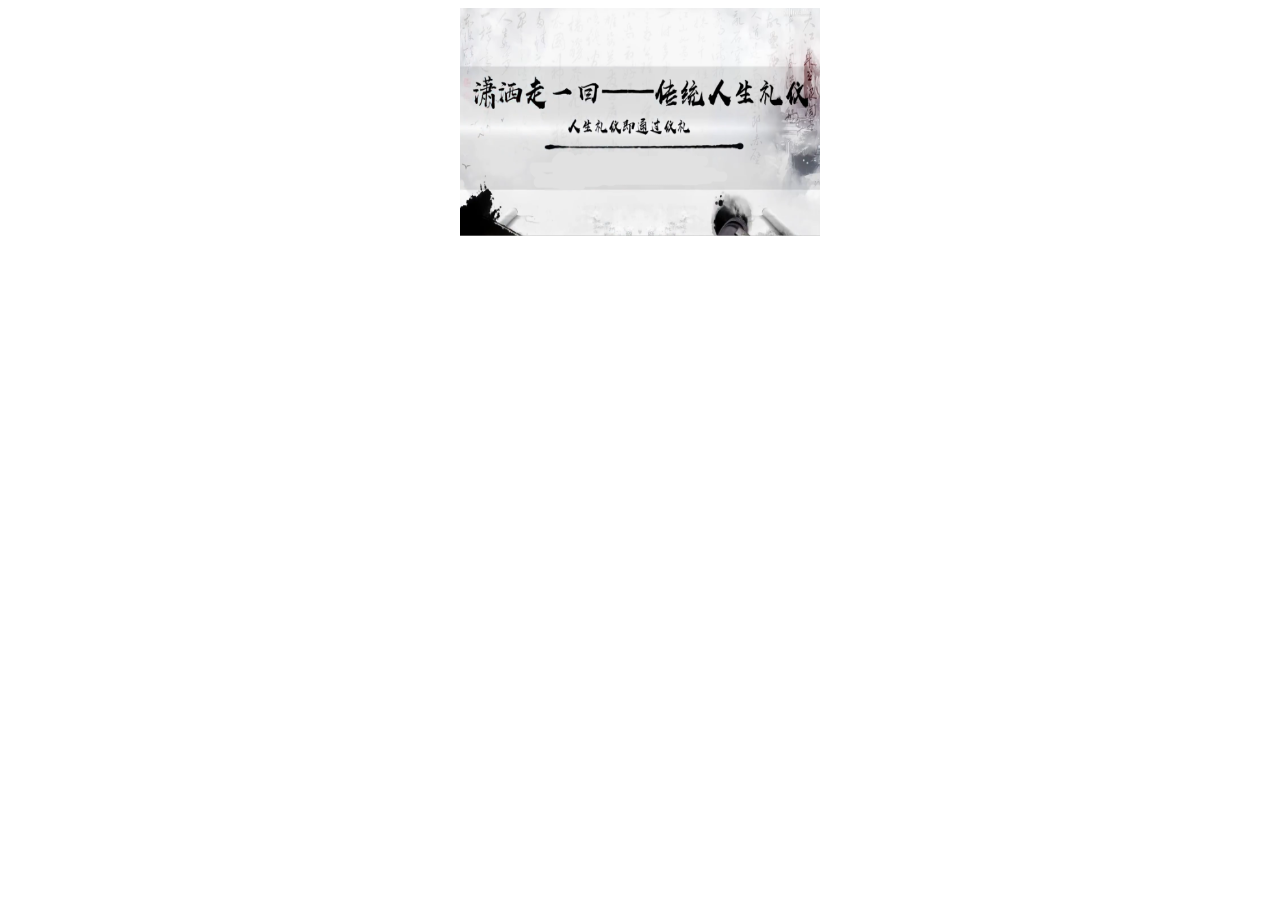
==== index.html @ bf1688ca "Add files via upload" ====
<!doctype html>
<html>
<head>
<meta charset="utf-8">
<title>无标题文档</title>
</head>
    <div align="center">
	<img src="t11.png" width="360px" height="228px">
	</div>
	
	
<body>
</body>
</html>
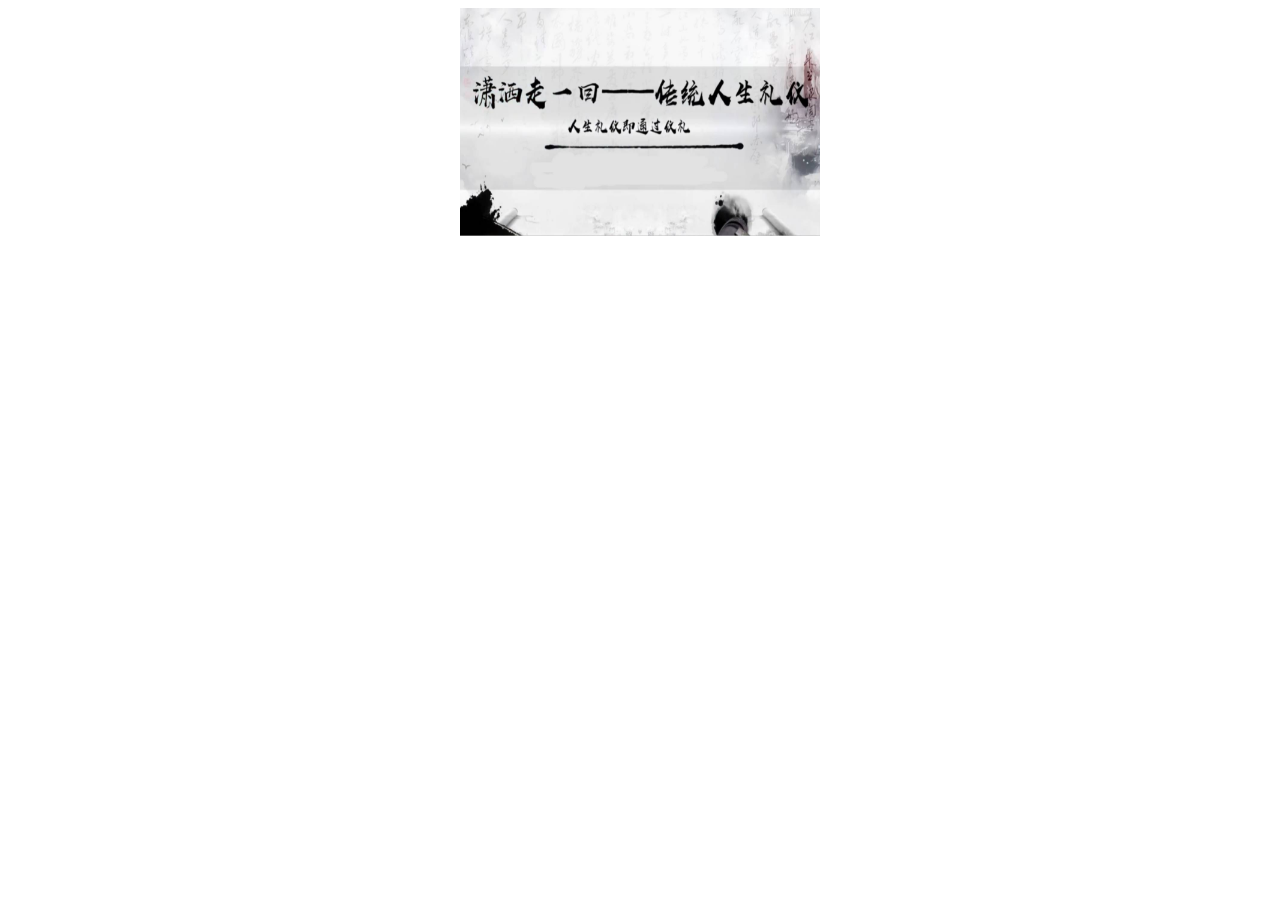
==== commit 121d6882: "Add files via upload" ====
--- a/index.html
+++ b/index.html
@@ -5,7 +5,7 @@
 <title>无标题文档</title>
 </head>
     <div align="center">
-	<img src="t11.png" width="360px" height="228px">
+	<img src="t1.jpg" width="360px" height="228px">
 	</div>
 	
 	
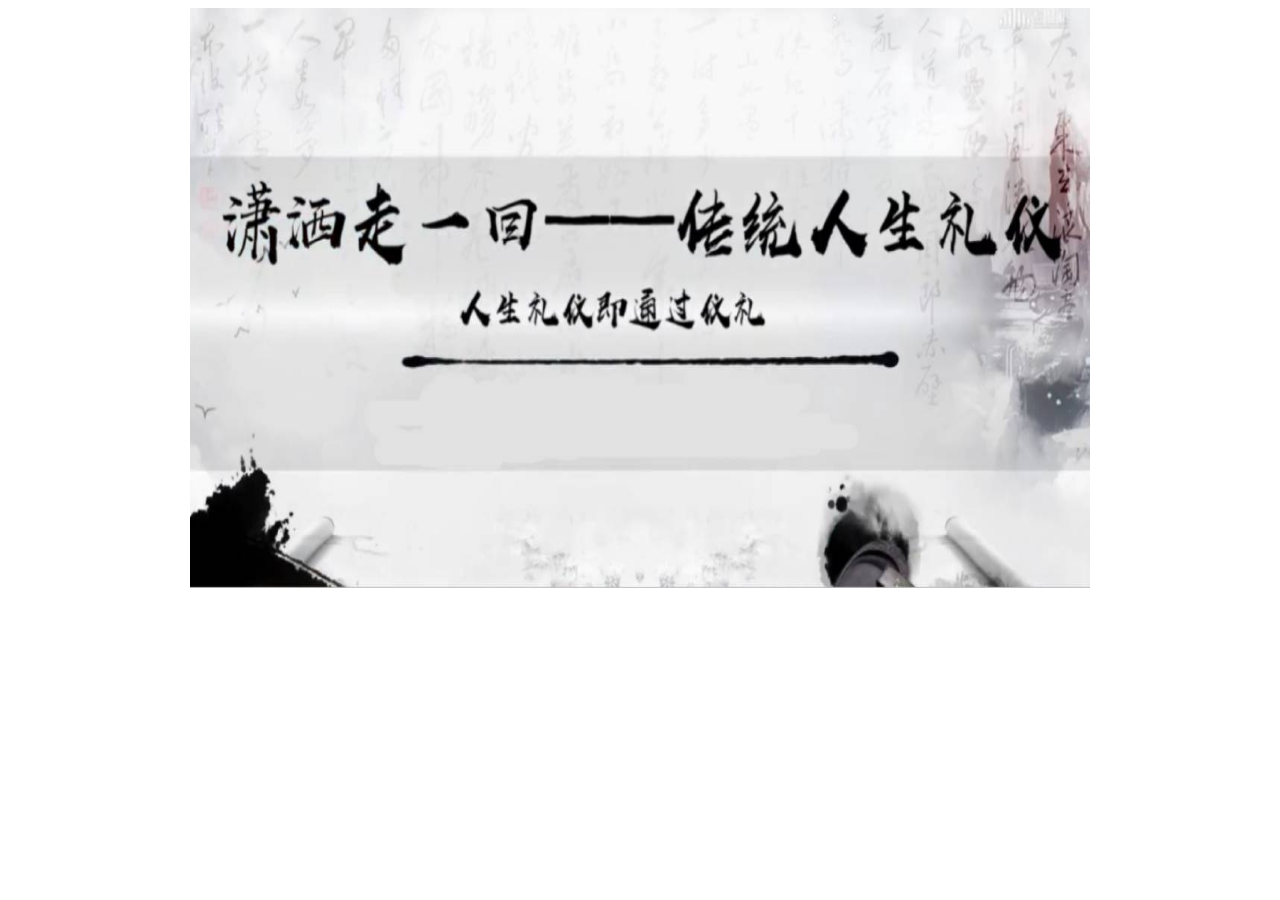
==== commit 0214310d: "Add files via upload" ====
--- a/index.html
+++ b/index.html
@@ -5,7 +5,7 @@
 <title>无标题文档</title>
 </head>
     <div align="center">
-	<img src="t1.jpg" width="360px" height="228px">
+	<img src="t1.jpg" width="900px" height="580px">
 	</div>
 	
 	
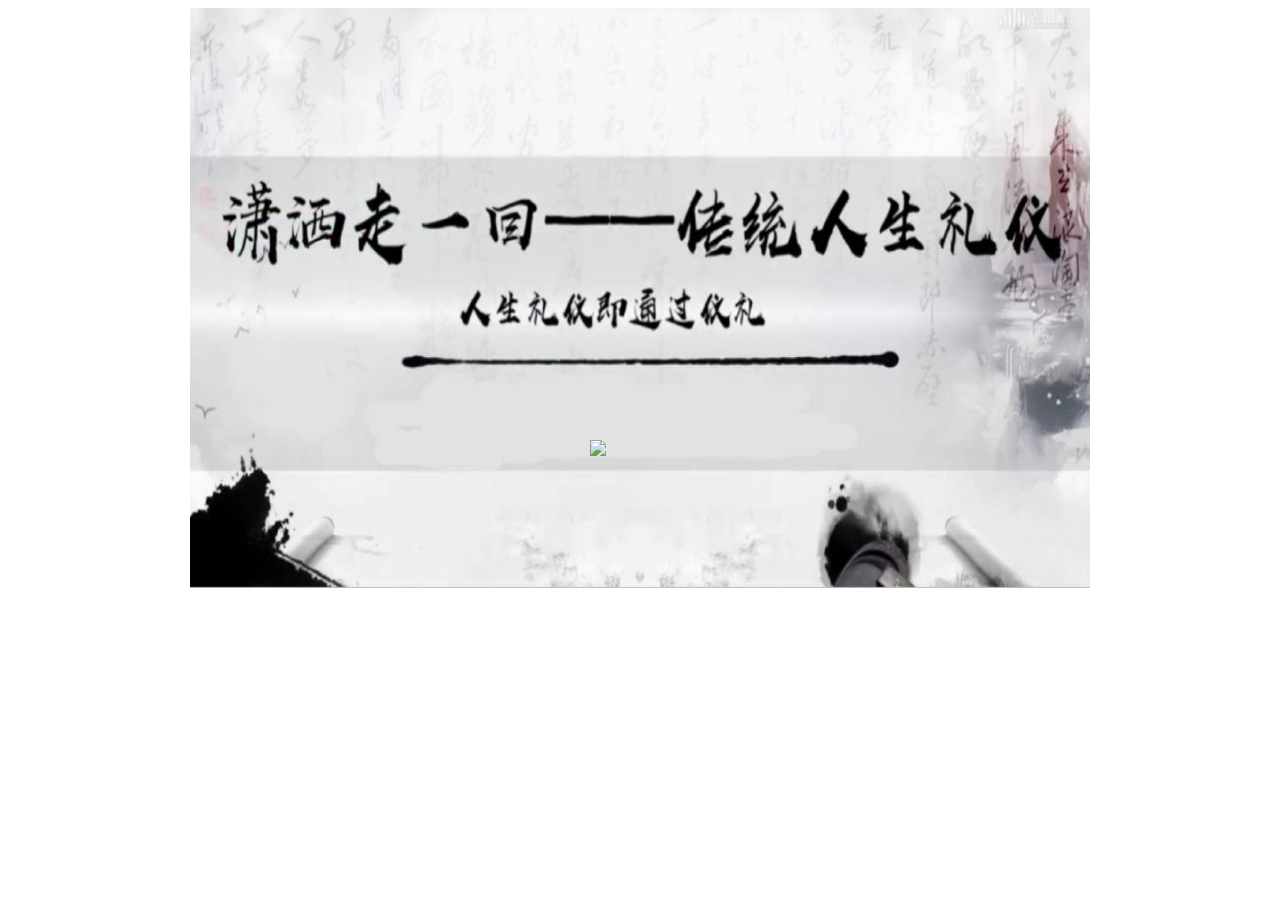
==== commit 8b056c9b: "Add files via upload" ====
--- a/index.html
+++ b/index.html
@@ -2,13 +2,21 @@
 <html>
 <head>
 <meta charset="utf-8">
-<title>无标题文档</title>
+<title>传统人生礼仪</title>
 </head>
-    <div align="center">
-	<img src="t1.jpg" width="900px" height="580px">
+  	<style type="text/css">
+		<!--首页背景样式-->
+		.a2{position: relative;background-position: center;background-repeat: no-repeat;width: 900px;height: 580px;}
+		.a1{position:absolute;margin-left: -50px; top:440px;left: 50%;}
+		
+		.a1:hover{transform: rotate(360deg) scale(1.2);}
+	</style>
+<body>
+ <div class="a2" width="900px" height="580px" align="center">
+	<img src="t1.jpg" width="900px" height="580px" >
+	<div class="a1"  >
+	<a href="mulu.html"><img src="222.png" ></a>
+	 </div>
 	</div>
-	
-	
-<body>
 </body>
 </html>
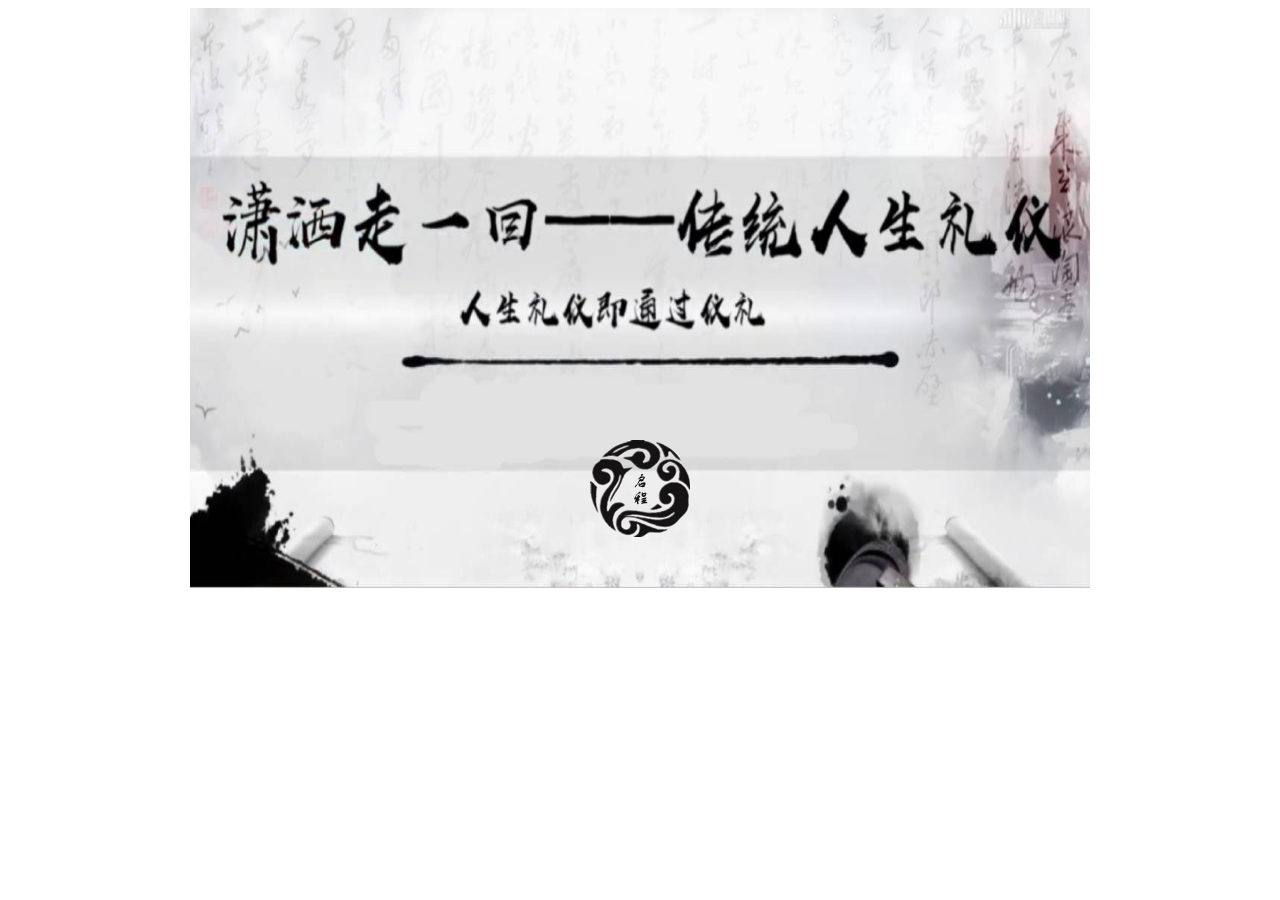
==== commit 114aeae5: "Add files via upload" ====
--- a/index.html
+++ b/index.html
@@ -9,7 +9,8 @@
 		.a2{position: relative;background-position: center;background-repeat: no-repeat;width: 900px;height: 580px;}
 		.a1{position:absolute;margin-left: -50px; top:440px;left: 50%;}
 		
-		.a1:hover{transform: rotate(360deg) scale(1.2);}
+		.a1:hover{transform: rotate(3600deg);}
+		.a1{transition: 30s;}
 	</style>
 <body>
  <div class="a2" width="900px" height="580px" align="center">
